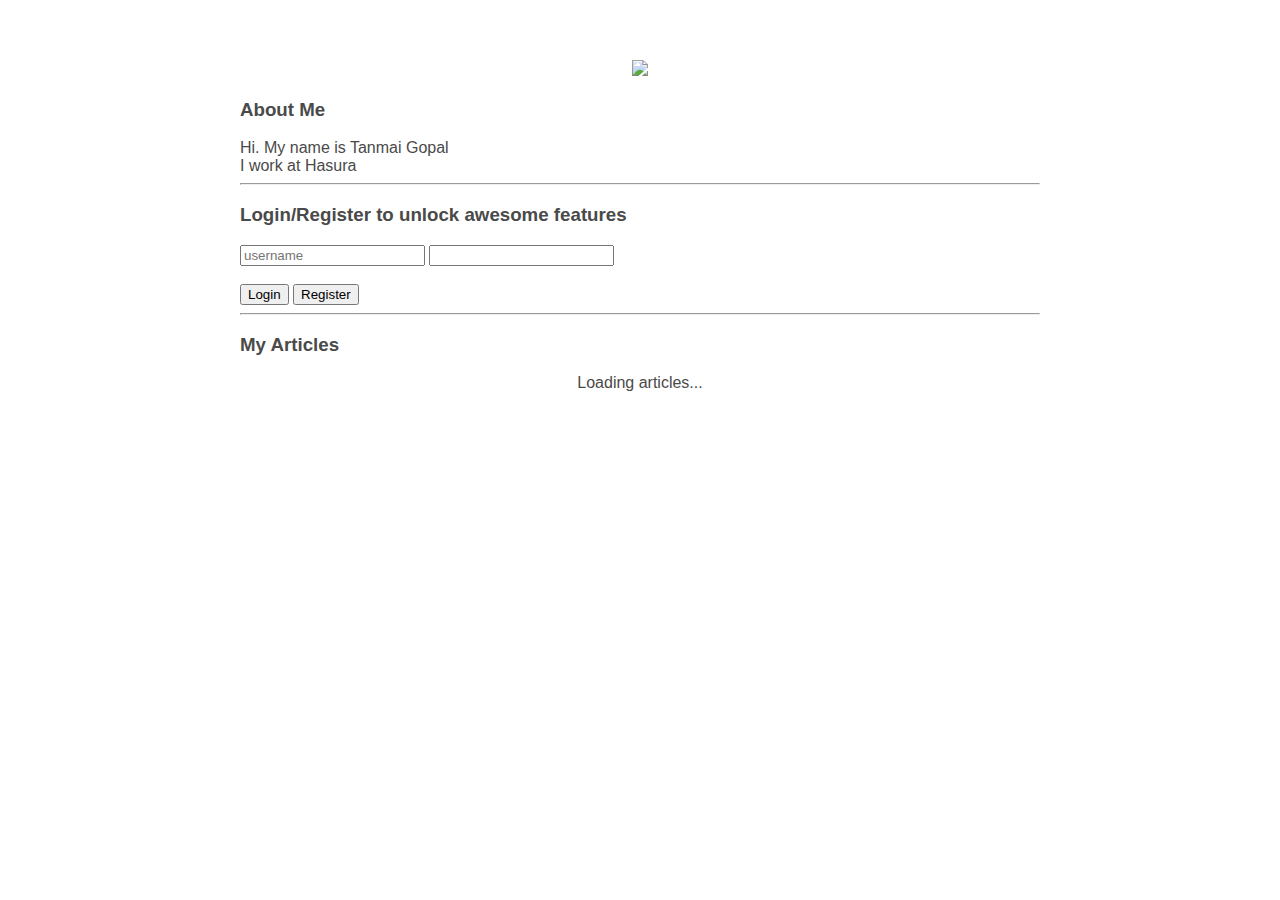
==== ui/index.html @ fc91572c "[imad-console] Updates ui/index.html" ====
<!doctype html>
<html>
    <head>
        <link href="/ui/style.css" rel="stylesheet" />
    </head>
    <body>
        <div class="container">
            <div class="center">
                <img id='madi' src="https://pbs.twimg.com/profile_images/794285789240623104/Cyio02cd_400x400.jpg" class="img-medium"/>
            </div>
            <h3>About Me</h3>
            <div>
                Hi. My name is Tanmai Gopal<br/>
                I work at Hasura
            </div>
            <hr/>
            <div id="login_area">
                <center>Loading login status...</center>
            </div>
            <hr/>
            <h3>My Articles</h3>
            <div id="articles">
                <center>Loading articles...</center>
            </div>
            <div class="footer">
            </div>
        </div>
        <script type="text/javascript" src="/ui/main.js">
        </script>
    </body>
</html>
---- ui/style.css ----
body {
    font-family: sans-serif;
    margin-top: 60px;
}

.center {
    text-align: center;
}

.text-big {
    font-size: 300%;
}

.bold {
    font-weight: bold;
}

.img-medium {
    height: 200px;
}

.container {
    max-width: 800px;
    margin: 0 auto;
    color: #4a4a4a;
    font-family: sans-serif;
    padding-left: 20px;
    padding-right: 20px;
}

.comment {
    margin-left: 10px;
    padding-bottom: 10px;
    border-bottom: 1px solid #ccc;
}

.commenter {
    font-style: italic;
    font-size: 0.8em;
}

#comment_form {
    margin-left: 10px;
    padding-bottom: 10px;
    border-bottom: 1px solid #ccc;
}
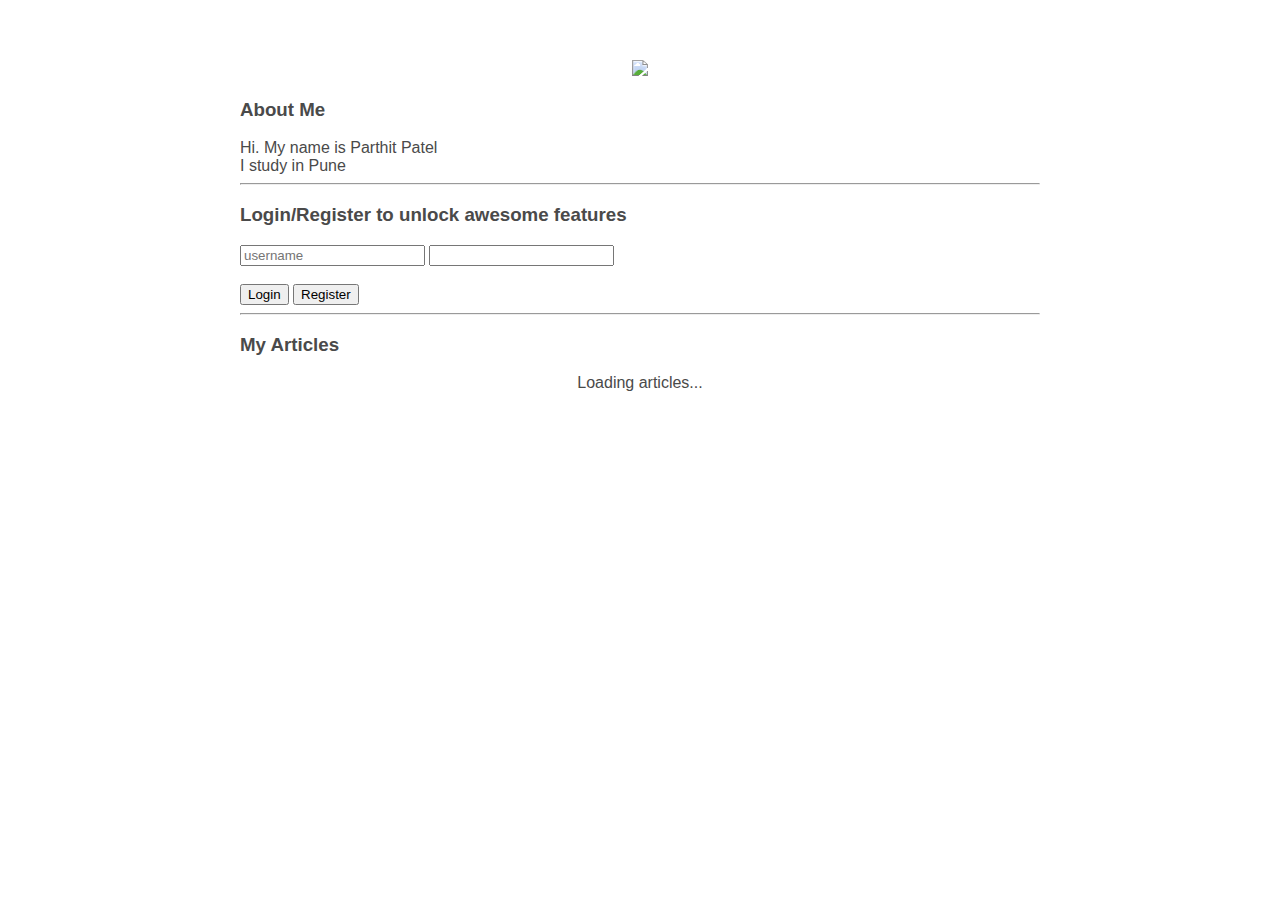
==== commit d60900b3: "[imad-console] Updates ui/index.html" ====
--- a/ui/index.html
+++ b/ui/index.html
@@ -6,12 +6,12 @@
     <body>
         <div class="container">
             <div class="center">
-                <img id='madi' src="https://pbs.twimg.com/profile_images/794285789240623104/Cyio02cd_400x400.jpg" class="img-medium"/>
+                <img id='madi' src="https://pbs.twimg.com/profile_images/757138737210023936/Oz7G0RYh_400x400.jpg" class="img-medium"/>
             </div>
             <h3>About Me</h3>
             <div>
-                Hi. My name is Tanmai Gopal<br/>
-                I work at Hasura
+                Hi. My name is Parthit Patel<br/>
+                I study in Pune
             </div>
             <hr/>
             <div id="login_area">
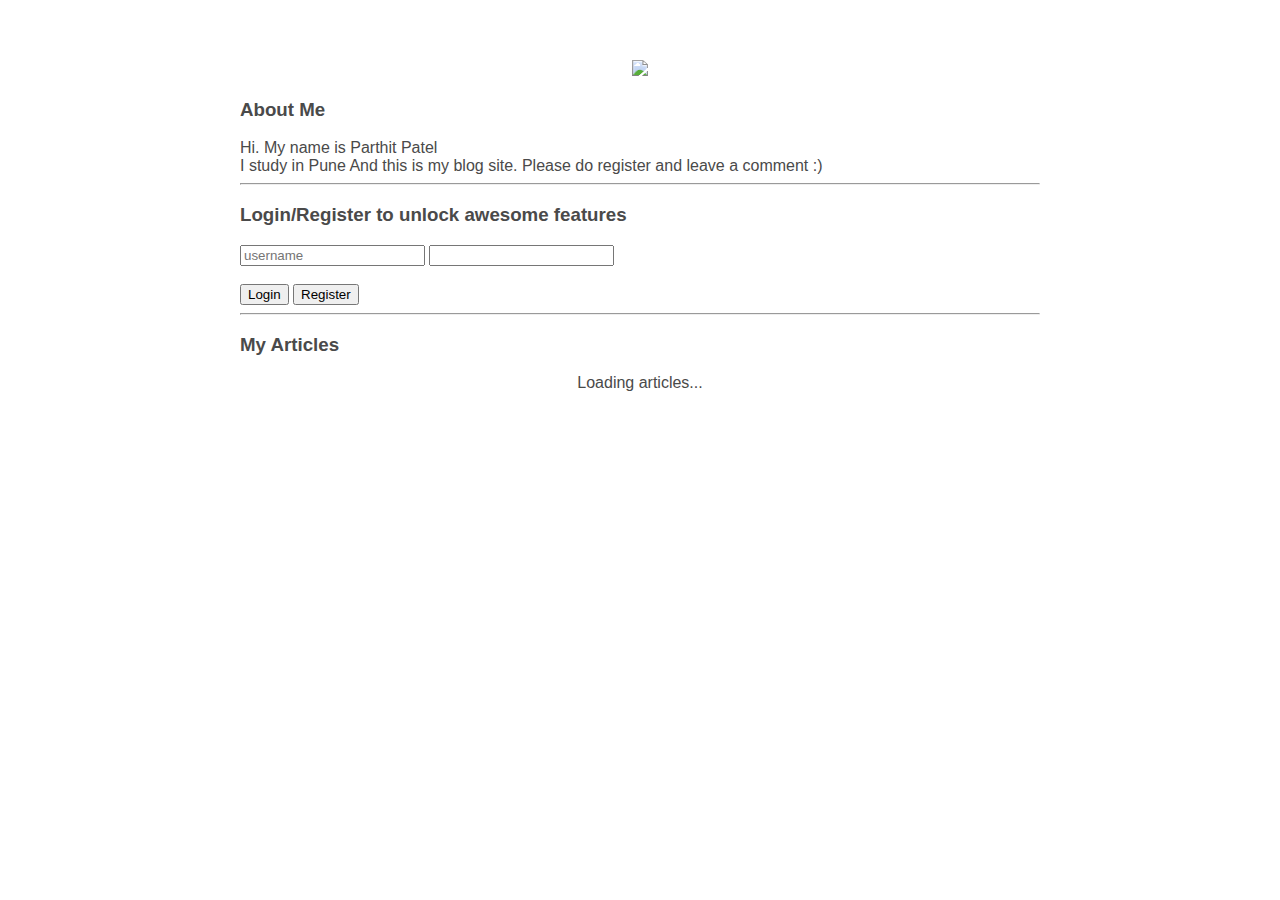
==== commit 36f10511: "[imad-console] Updates ui/index.html" ====
--- a/ui/index.html
+++ b/ui/index.html
@@ -11,7 +11,8 @@
             <h3>About Me</h3>
             <div>
                 Hi. My name is Parthit Patel<br/>
-                I study in Pune
+                I study in Pune And this is my blog site.
+                Please do register and leave a comment :)
             </div>
             <hr/>
             <div id="login_area">
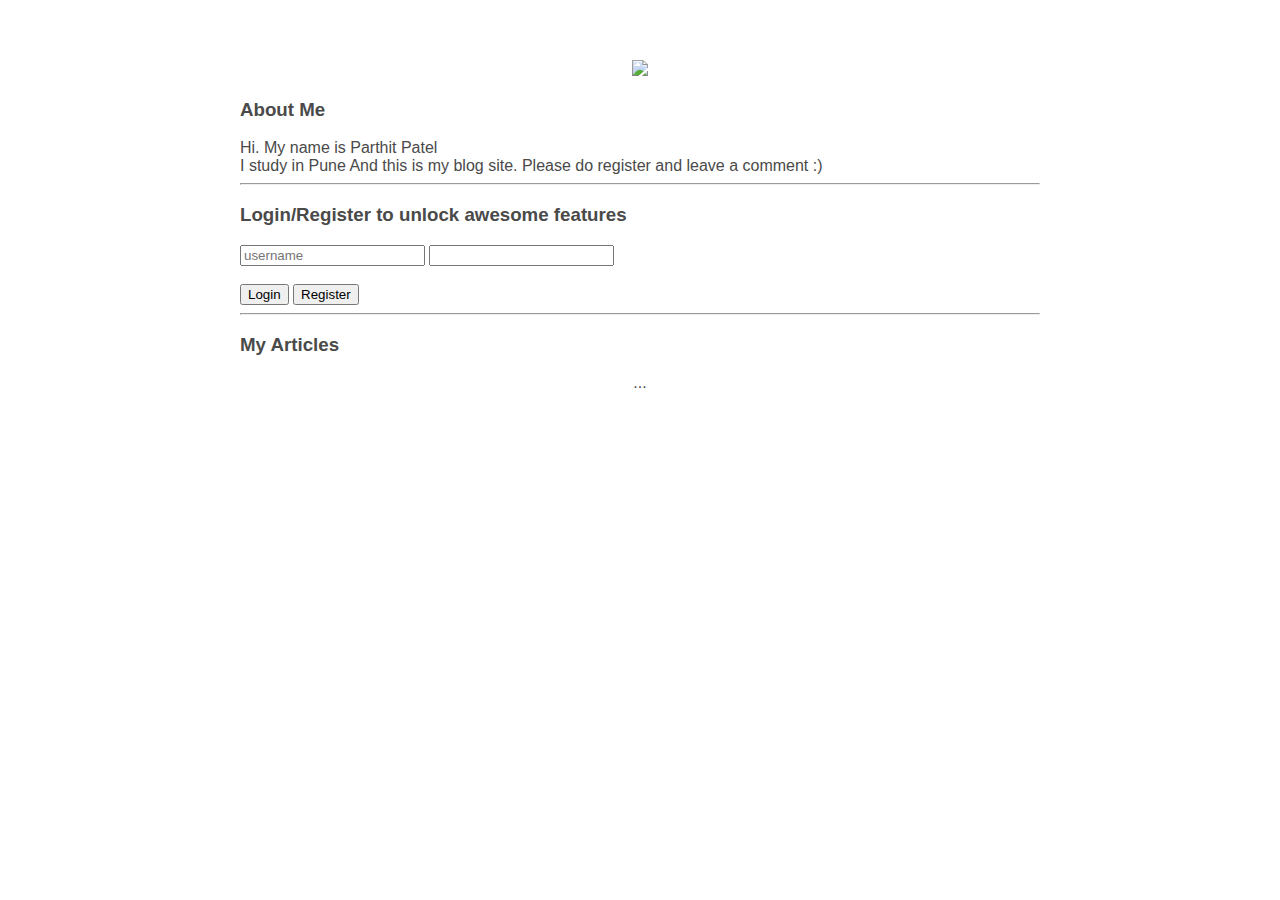
==== commit 19d35106: "[imad-console] Updates ui/index.html" ====
--- a/ui/index.html
+++ b/ui/index.html
@@ -21,7 +21,7 @@
             <hr/>
             <h3>My Articles</h3>
             <div id="articles">
-                <center>Loading articles...</center>
+                <center>...</center>
             </div>
             <div class="footer">
             </div>
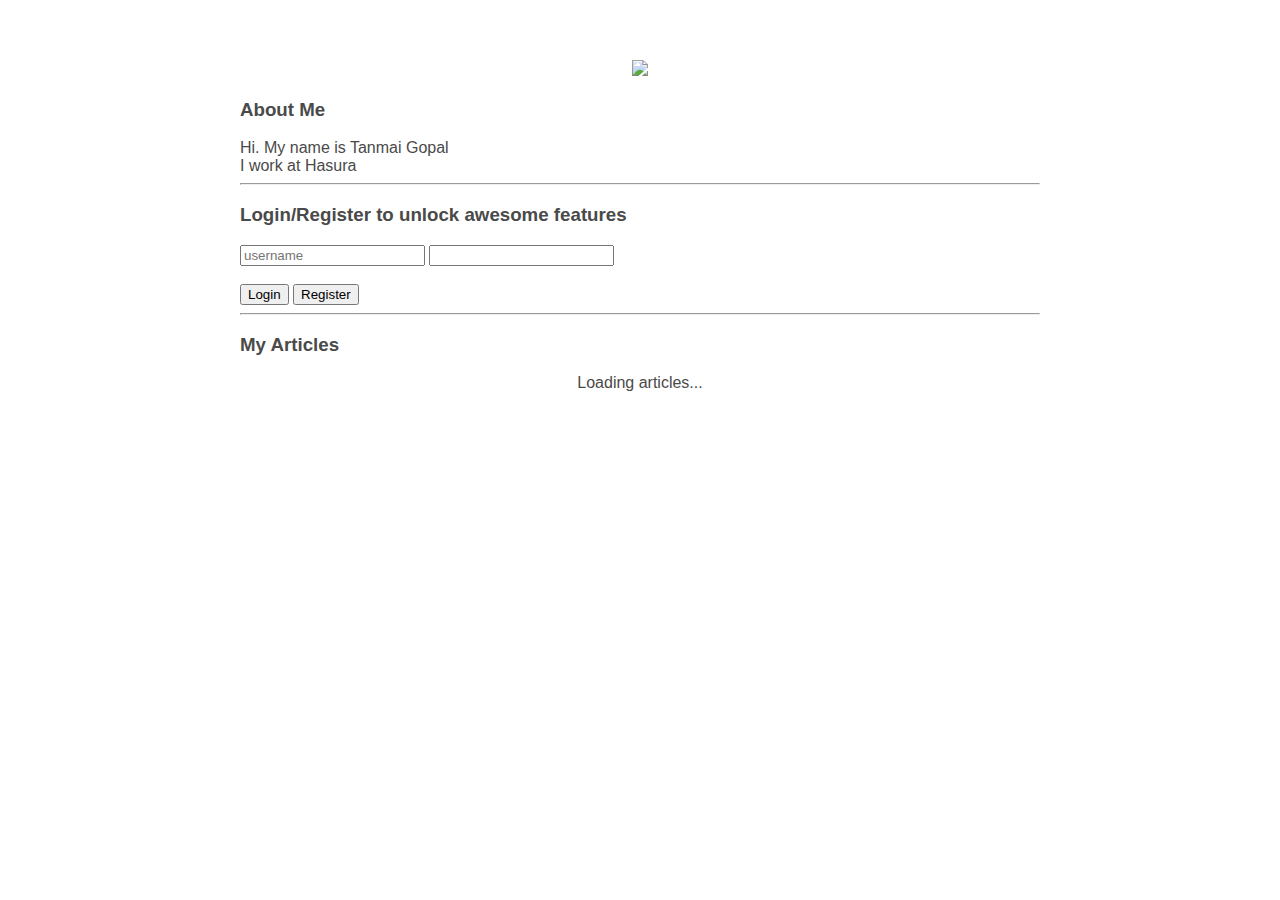
==== commit a750ad90: "[imad-console] Updates ui/index.html" ====
--- a/ui/index.html
+++ b/ui/index.html
@@ -6,13 +6,12 @@
     <body>
         <div class="container">
             <div class="center">
-                <img id='madi' src="https://pbs.twimg.com/profile_images/757138737210023936/Oz7G0RYh_400x400.jpg" class="img-medium"/>
+                <img id='madi' src="https://pbs.twimg.com/profile_images/794285789240623104/Cyio02cd_400x400.jpg" class="img-medium"/>
             </div>
             <h3>About Me</h3>
             <div>
-                Hi. My name is Parthit Patel<br/>
-                I study in Pune And this is my blog site.
-                Please do register and leave a comment :)
+                Hi. My name is Tanmai Gopal<br/>
+                I work at Hasura
             </div>
             <hr/>
             <div id="login_area">
@@ -21,7 +20,7 @@
             <hr/>
             <h3>My Articles</h3>
             <div id="articles">
-                <center>...</center>
+                <center>Loading articles...</center>
             </div>
             <div class="footer">
             </div>
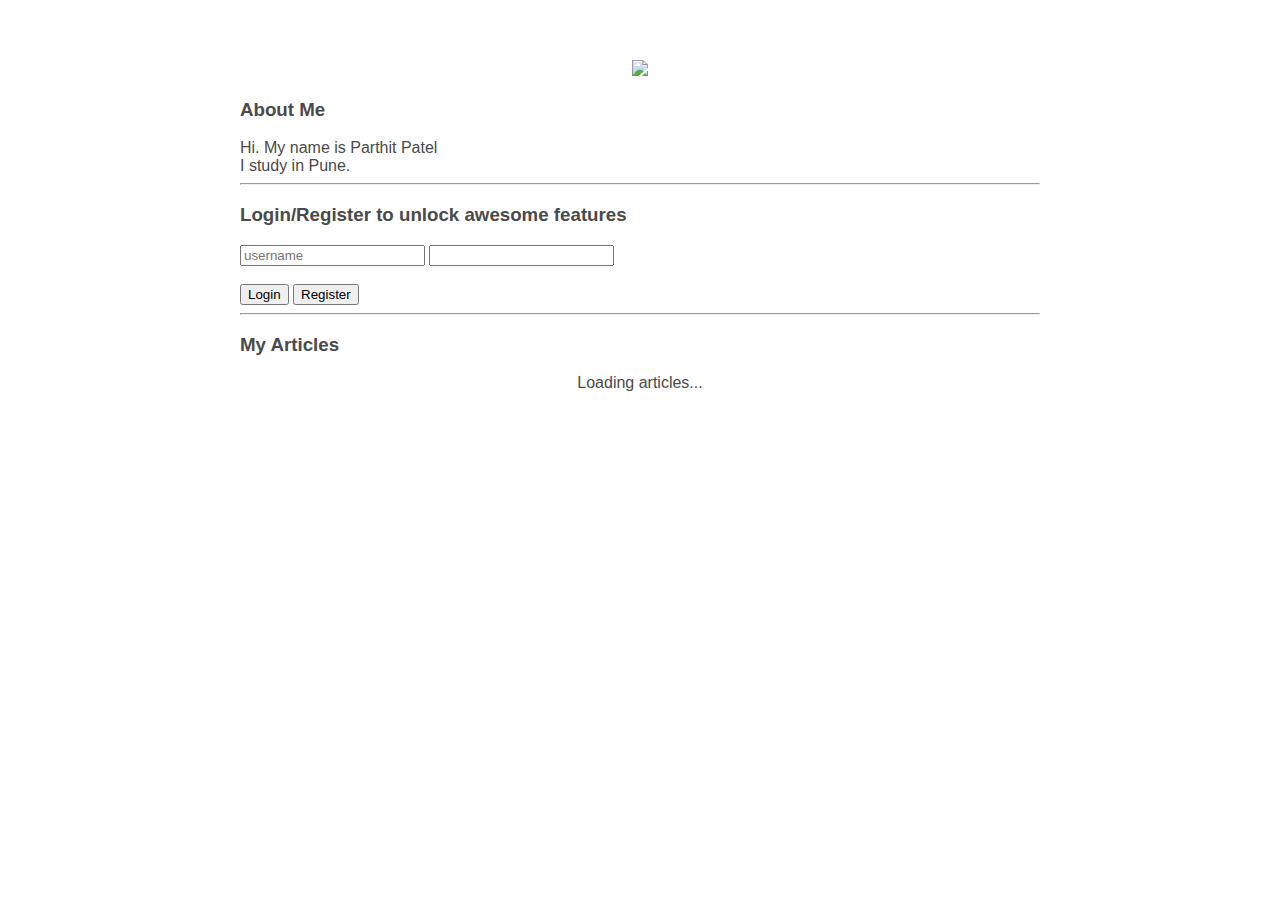
==== commit dc1e8cfe: "[imad-console] Updates ui/index.html" ====
--- a/ui/index.html
+++ b/ui/index.html
@@ -6,12 +6,12 @@
     <body>
         <div class="container">
             <div class="center">
-                <img id='madi' src="https://pbs.twimg.com/profile_images/794285789240623104/Cyio02cd_400x400.jpg" class="img-medium"/>
+                <img id='madi' src="https://pbs.twimg.com/profile_images/757138737210023936/Oz7G0RYh_400x400.jpg" class="img-medium"/>
             </div>
             <h3>About Me</h3>
             <div>
-                Hi. My name is Tanmai Gopal<br/>
-                I work at Hasura
+                Hi. My name is Parthit Patel<br/>
+                I study in Pune.
             </div>
             <hr/>
             <div id="login_area">
--- a/ui/style.css
+++ b/ui/style.css
@@ -43,4 +43,4 @@
     margin-left: 10px;
     padding-bottom: 10px;
     border-bottom: 1px solid #ccc;
-}
+}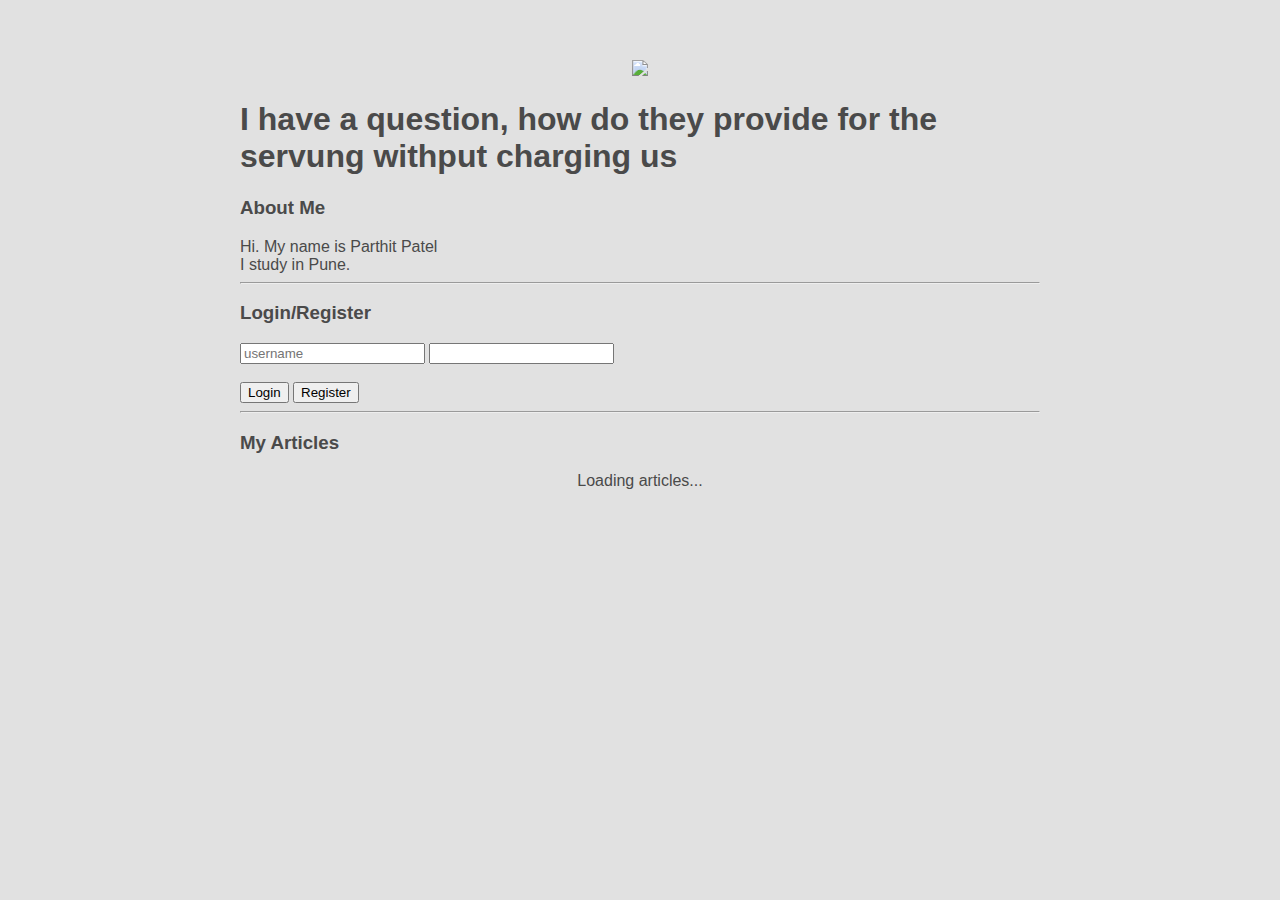
==== commit 496b41cd: "[imad-console] Updates ui/index.html" ====
--- a/ui/index.html
+++ b/ui/index.html
@@ -4,10 +4,12 @@
         <link href="/ui/style.css" rel="stylesheet" />
     </head>
     <body>
+ 
         <div class="container">
             <div class="center">
                 <img id='madi' src="https://pbs.twimg.com/profile_images/757138737210023936/Oz7G0RYh_400x400.jpg" class="img-medium"/>
             </div>
+                   <h1> I have a question, how do they provide for the servung withput charging us </h1>
             <h3>About Me</h3>
             <div>
                 Hi. My name is Parthit Patel<br/>
--- a/ui/style.css
+++ b/ui/style.css
@@ -1,6 +1,7 @@
 body {
     font-family: sans-serif;
     margin-top: 60px;
+    background-color: #E1E1E1;
 }
 
 .center {
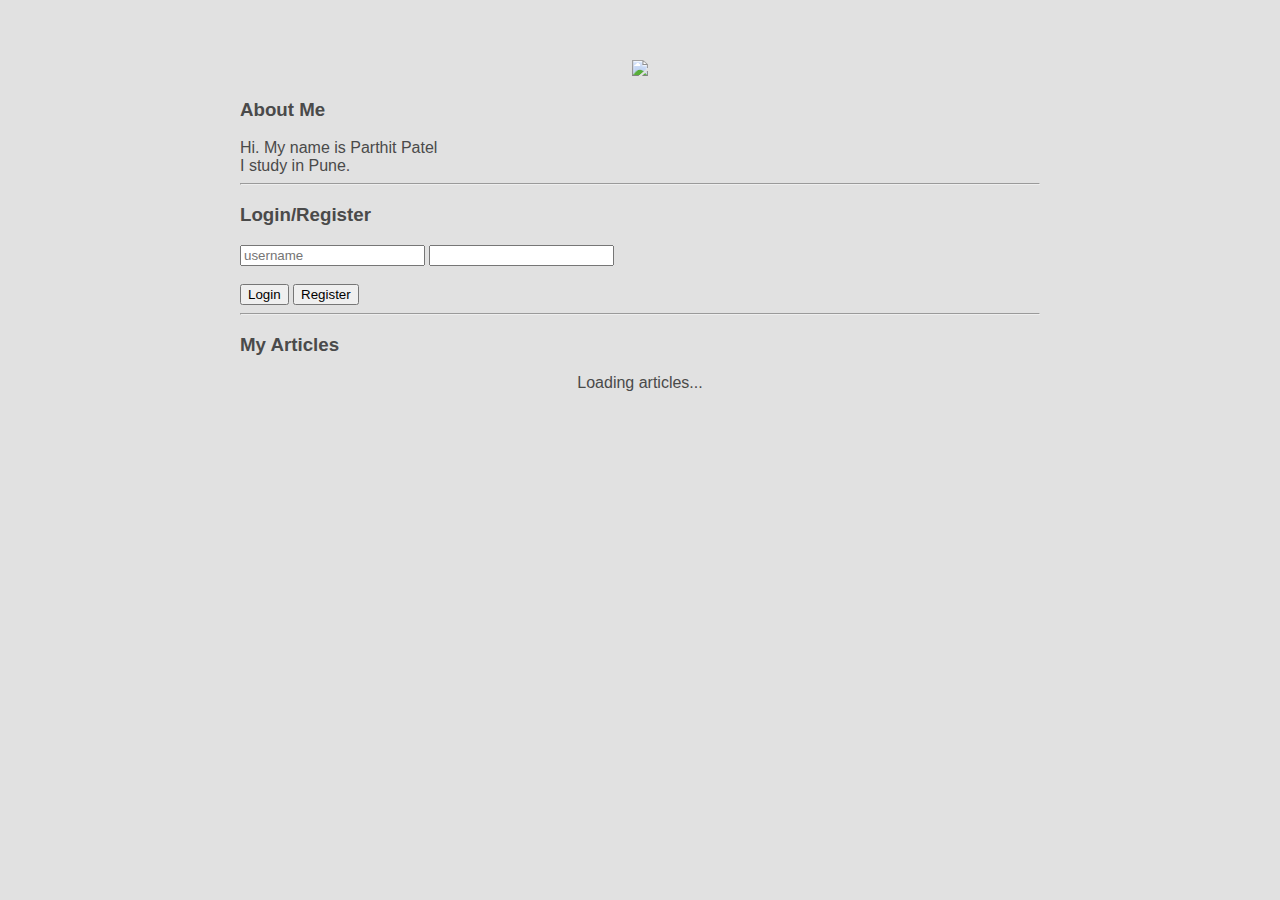
==== commit 1898f37f: "[imad-console] Updates ui/index.html" ====
--- a/ui/index.html
+++ b/ui/index.html
@@ -9,7 +9,7 @@
             <div class="center">
                 <img id='madi' src="https://pbs.twimg.com/profile_images/757138737210023936/Oz7G0RYh_400x400.jpg" class="img-medium"/>
             </div>
-                   <h1> I have a question, how do they provide for the servung withput charging us </h1>
+                
             <h3>About Me</h3>
             <div>
                 Hi. My name is Parthit Patel<br/>
